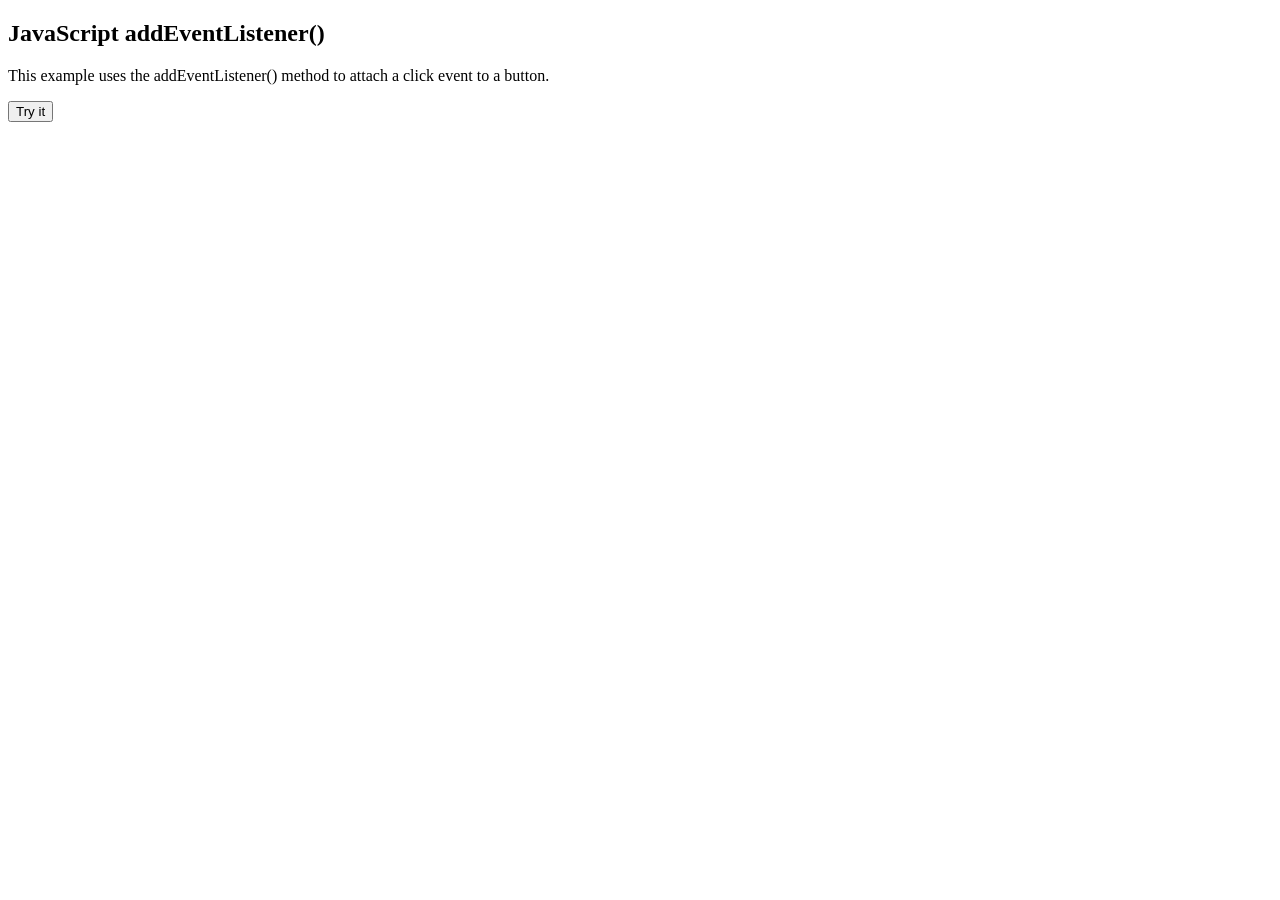
==== interaction/index.html @ 252398d4 "Update index.html" ====
<!DOCTYPE html>
<html>
<body>

<h2>JavaScript addEventListener()</h2>

<p>This example uses the addEventListener() method to attach a click event to a button.</p>

<button id="myBtn">Try it</button>

<script>
document.getElementById("myBtn").addEventListener("click", function() {
  alert("Hello World!");
});
</script>

</body>
</html>
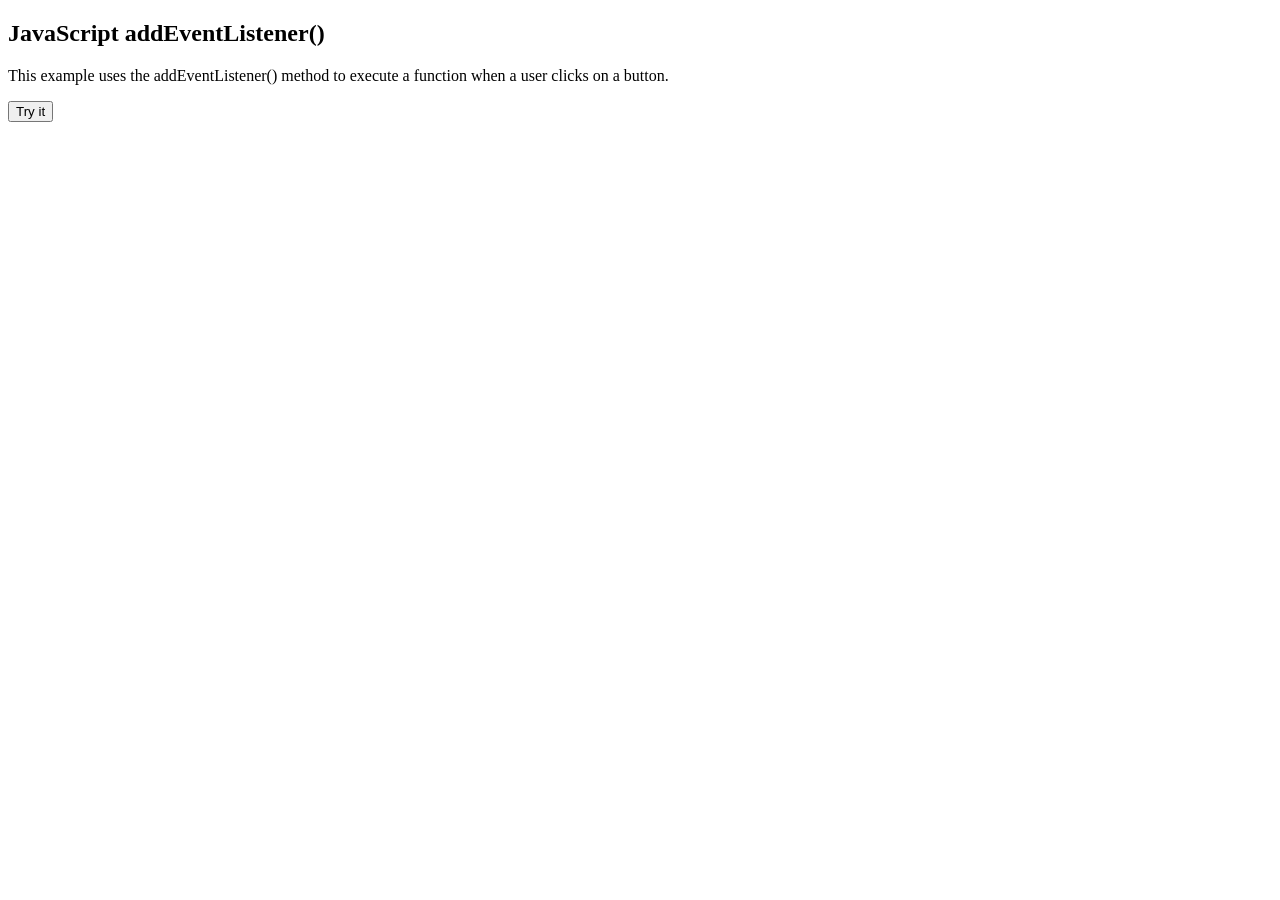
==== commit a41d7eac: "Update index.html" ====
--- a/interaction/index.html
+++ b/interaction/index.html
@@ -4,14 +4,16 @@
 
 <h2>JavaScript addEventListener()</h2>
 
-<p>This example uses the addEventListener() method to attach a click event to a button.</p>
+<p>This example uses the addEventListener() method to execute a function when a user clicks on a button.</p>
 
 <button id="myBtn">Try it</button>
 
 <script>
-document.getElementById("myBtn").addEventListener("click", function() {
-  alert("Hello World!");
-});
+document.getElementById("myBtn").addEventListener("click", myFunction);
+
+function myFunction() {
+  alert ("Hello World!");
+}
 </script>
 
 </body>
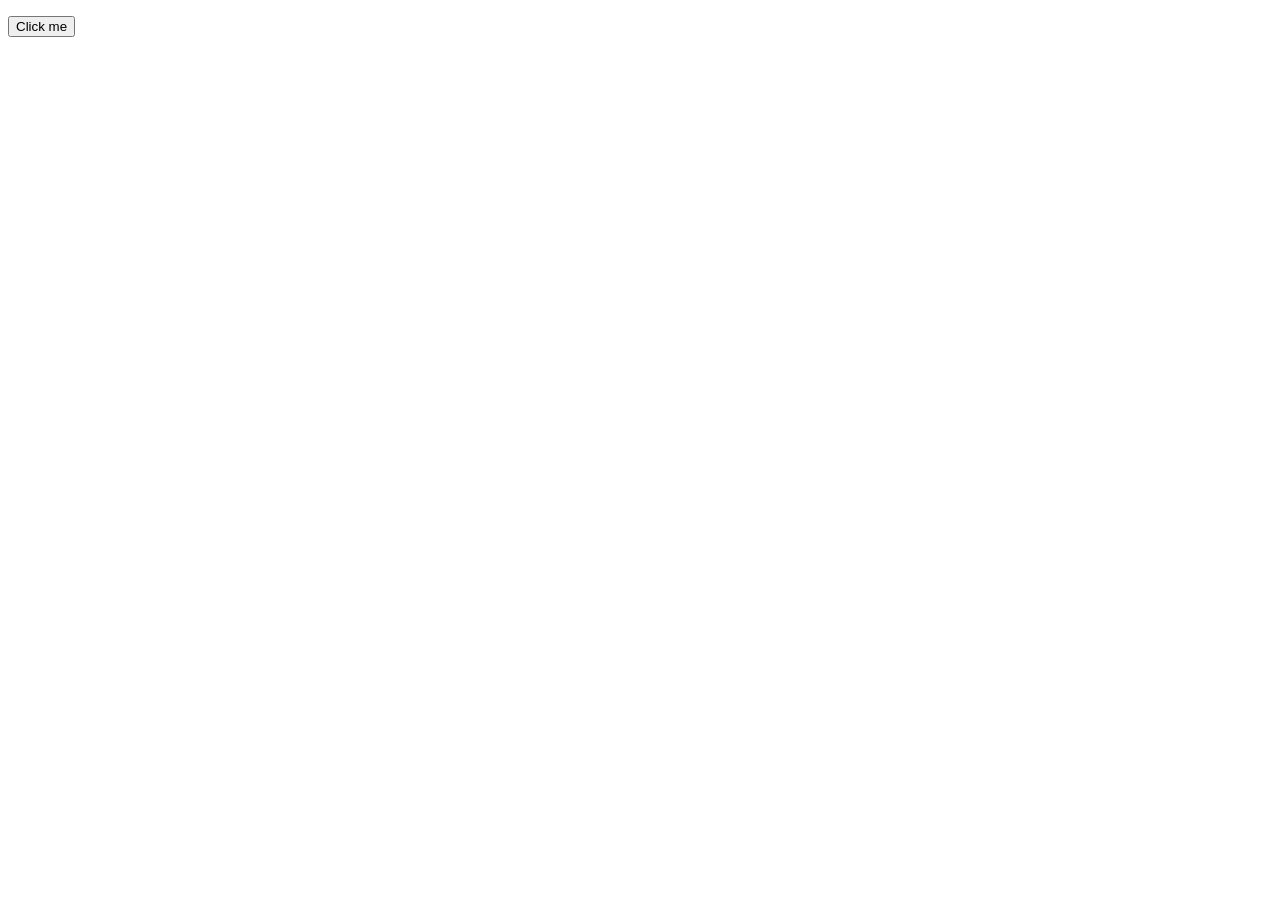
==== commit 17ddb7b4: "Update index.html" ====
--- a/interaction/index.html
+++ b/interaction/index.html
@@ -2,11 +2,9 @@
 <html>
 <body>
 
-<h2>JavaScript addEventListener()</h2>
+<p id="demo"></p>
 
-<p>This example uses the addEventListener() method to execute a function when a user clicks on a button.</p>
-
-<button id="myBtn">Try it</button>
+<button id="myBtn">Click me</button>
 
 <script>
 document.getElementById("myBtn").addEventListener("click", myFunction);
@@ -14,6 +12,15 @@
 function myFunction() {
   alert ("Hello World!");
 }
+
+
+
+
+window.addEventListener("resize", function(){
+  document.getElementById("demo").innerHTML = Math.random();
+});
+
+
 </script>
 
 </body>
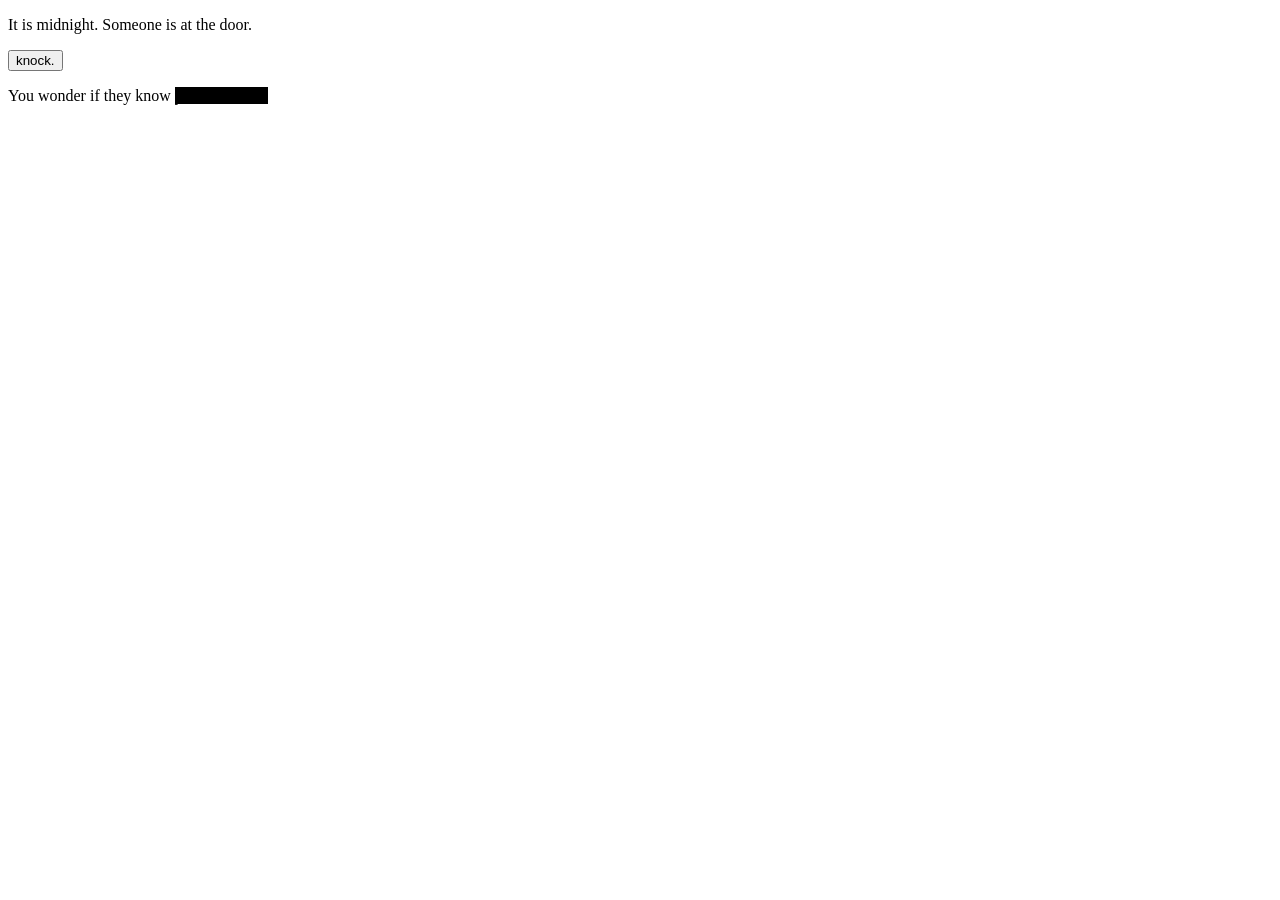
==== commit c747dd07: "Update index.html" ====
--- a/interaction/index.html
+++ b/interaction/index.html
@@ -1,27 +1,48 @@
 <!DOCTYPE html>
-<html>
+<html lang="en">
+<head>
+  <meta charset="UTF-8"/>
+  <title>knock.</title>
+  <style>
+   
+    #secret {
+      background: #000000;
+      color: #000000;
+      
+    }
+  </style>
+</head>
 <body>
 
-<p id="demo"></p>
+  <p>It is midnight. Someone is at the door.</p>
 
-<button id="myBtn">Click me</button>
+  <button id="door">knock.</button>
+
+  <p id="message"></p>
+
+  <p>You wonder if they know <span id="secret">you are afraid.</span></p>
 
 <script>
-document.getElementById("myBtn").addEventListener("click", myFunction);
-
-function myFunction() {
-  alert ("Hello World!");
-}
+  let count = 0;
+  const messages = [
+    "Once.",
+    "Twice.",
+    "Three times. They are still waiting."
+  ];
 
 
+  document.getElementById("door").addEventListener("click", function() {
+    if (count < 3) {
+      document.getElementById("message").textContent = messages[count];
+      count++;
+    }
+  });
 
 
-window.addEventListener("resize", function(){
-  document.getElementById("demo").innerHTML = Math.random();
-});
-
-
+  document.getElementById("secret").addEventListener("mouseover", function() {
+    this.style.color = "#f9f6f0";
+  });
 </script>
 
 </body>
-</html>
+</html>
